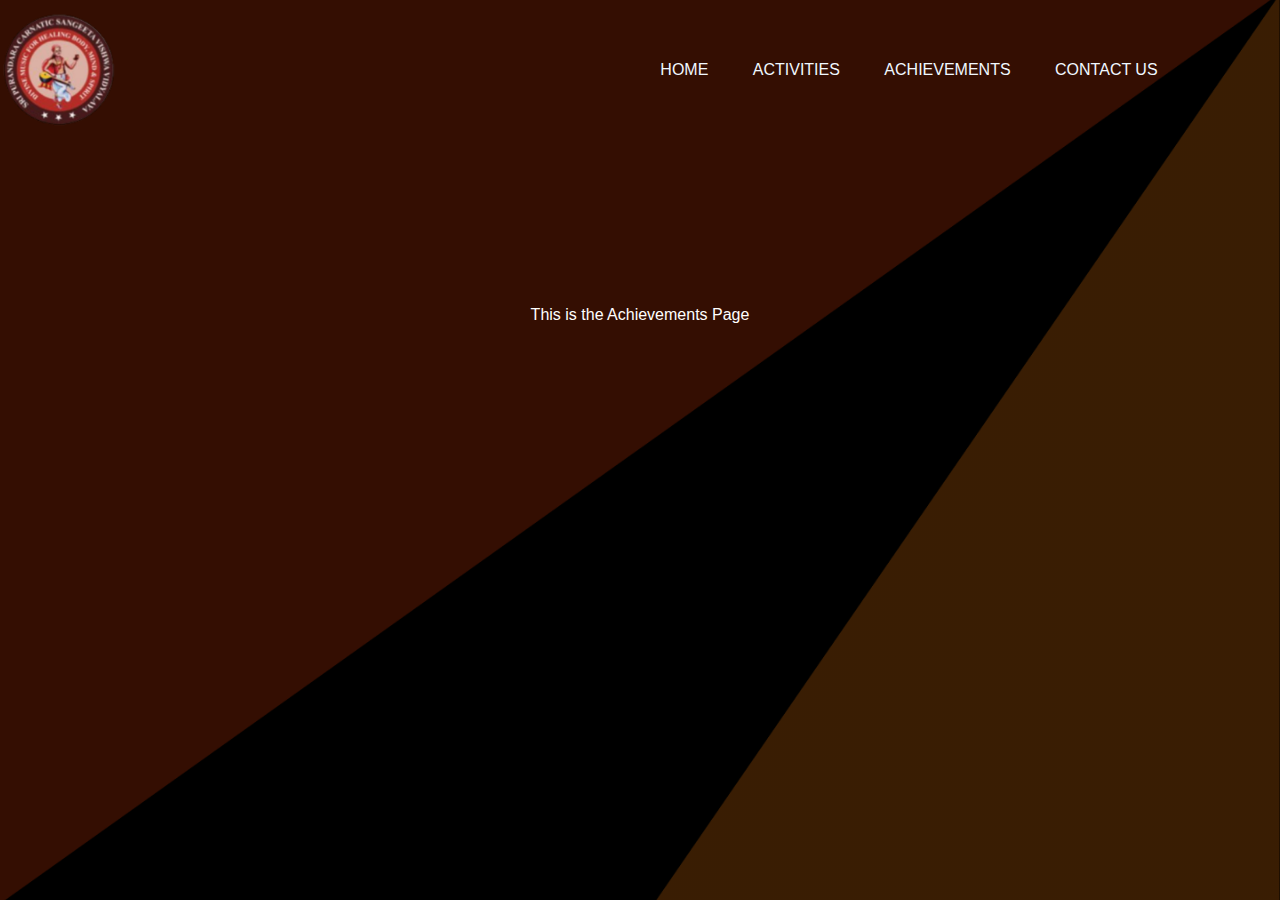
==== achievements.html @ b125a920 "second iteration. Added subpages" ====
<!DOCTYPE html>
<html lang="en">
<head>
    <meta charset="UTF-8">
    <meta http-equiv="X-UA-Compatible" content="IE=edge">
    <meta name="viewport" content="width=device-width, initial-scale=1.0">
    <title>Activities</title>
    <link rel="stylesheet" href="StyleAch.css" type="text/css">


</head>
<body>

    <div class="banner">
        <div class="navbar">
            <img src="Logo.png" class="Logo">
            <ul>
                <li><a href="index.html">Home</a></li>
                <li><a href="activities.html">Activities</a></li>
                <li><a href="#">Achievements</a></li>
                <li><a href="contact.html">Contact us</a></li>
            </ul>
        </div>
        <div class="container">
            <p> This is the Achievements Page</p>
        </div>
    </div>

</body>
</html>
---- StyleAch.css ----
*{
    margin: 0;
    padding: 0;
    font-family: sans-serif;
    
}

.banner {
    width: 100%;
    height: 100vh;
    background-image: linear-gradient(rgba(0,0,0,0.75), rgba(0,0,0,0.75)),url(achbackground.png);
    background-size: cover;
    background-position: center;
}

.navbar{
    width: 92%;
    margin: 0;
    padding: 10px 0;
    display: flex;
    align-items: center;
    justify-content: space-between;
}

.Logo{
    width: 120px;
    cursor: pointer;
}

.navbar ul li {
    list-style: none;
    display: inline-block;
    margin: 0 20px;
    position: relative;
}

.navbar ul li a{
    text-decoration:none;
    color: aliceblue;
    text-align:center;
    text-transform: uppercase;
}

.navbar ul li::after{
    content: '';
    height: 3px;
    width: 0;
    background: #e6660a;
    position: absolute;
    left: 0;
    bottom: -10px;
    transition: 0.3s;
}

.navbar ul li:hover::after{
    width: 100%;
}

.container{
color: rgb(255, 255, 255);
width: 100%;
top: 35%;
transform: translateY(-50%);
position: absolute;
text-align: center;
}
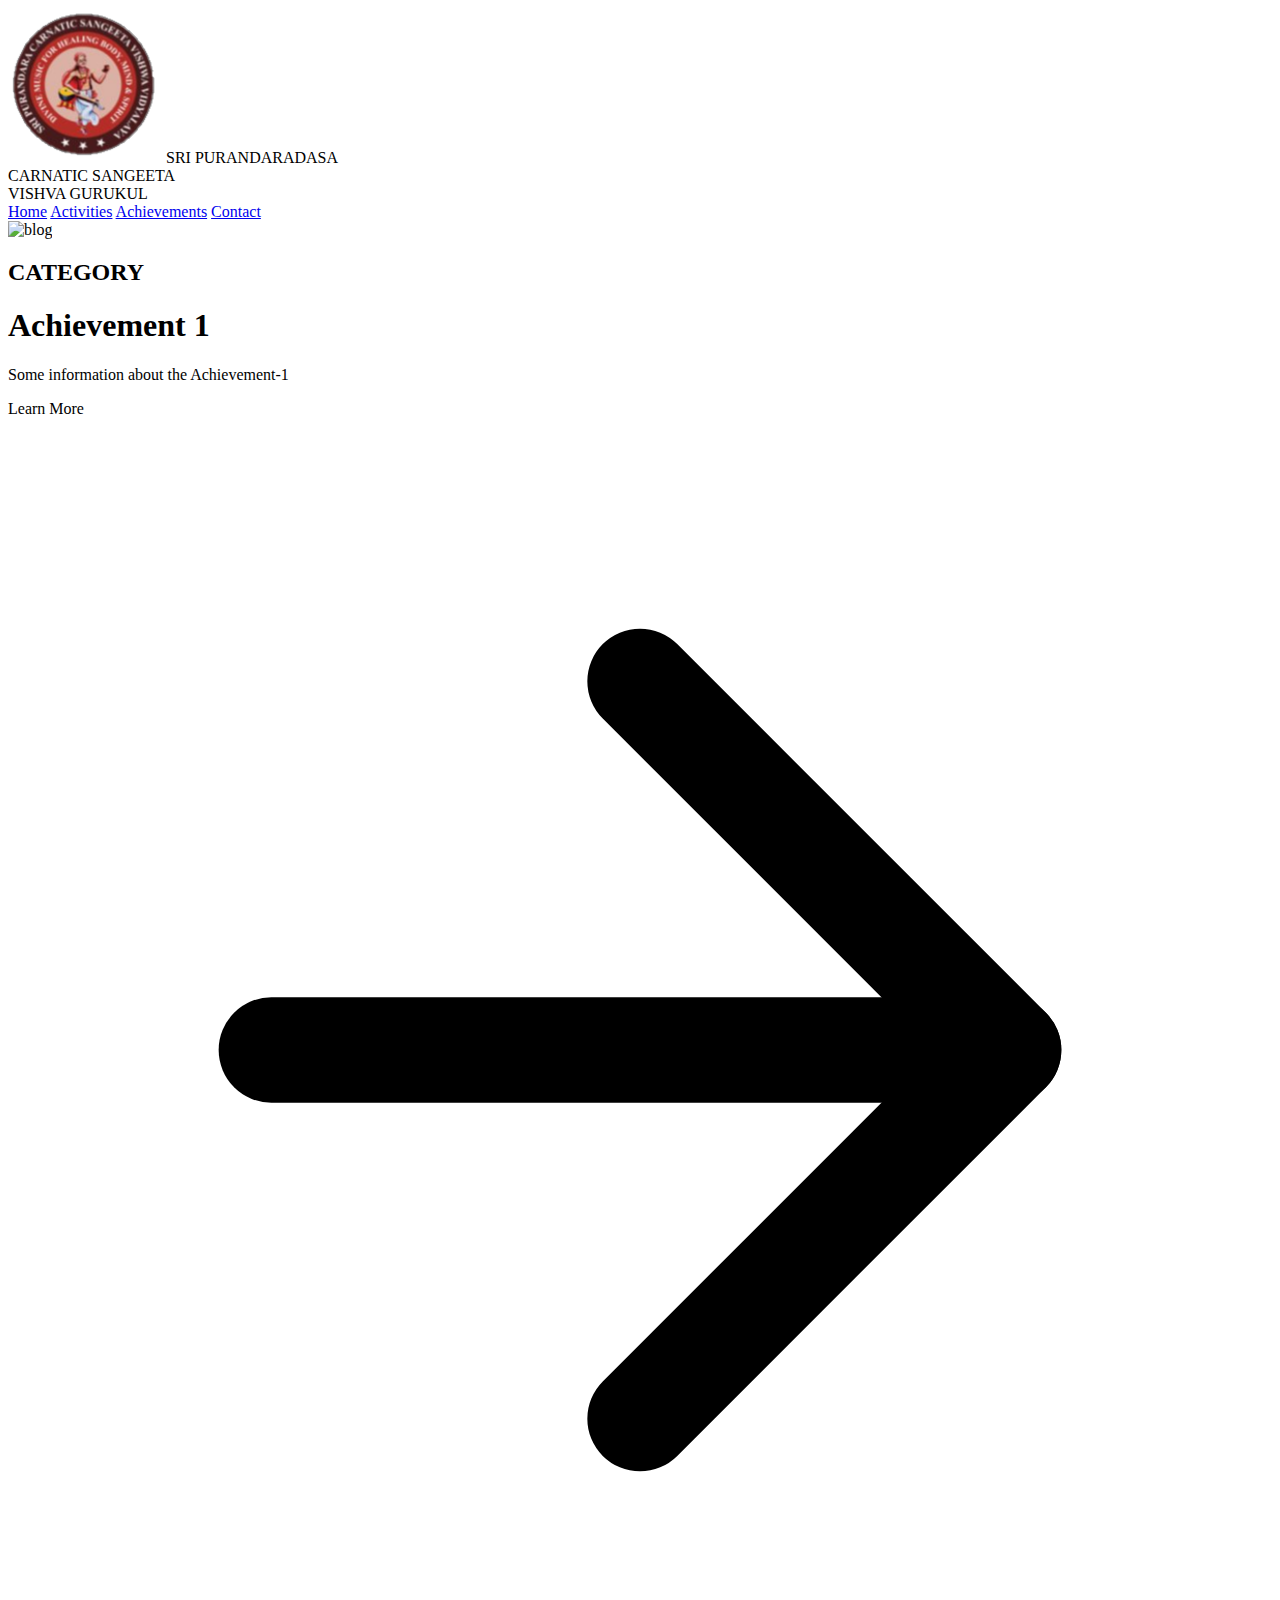
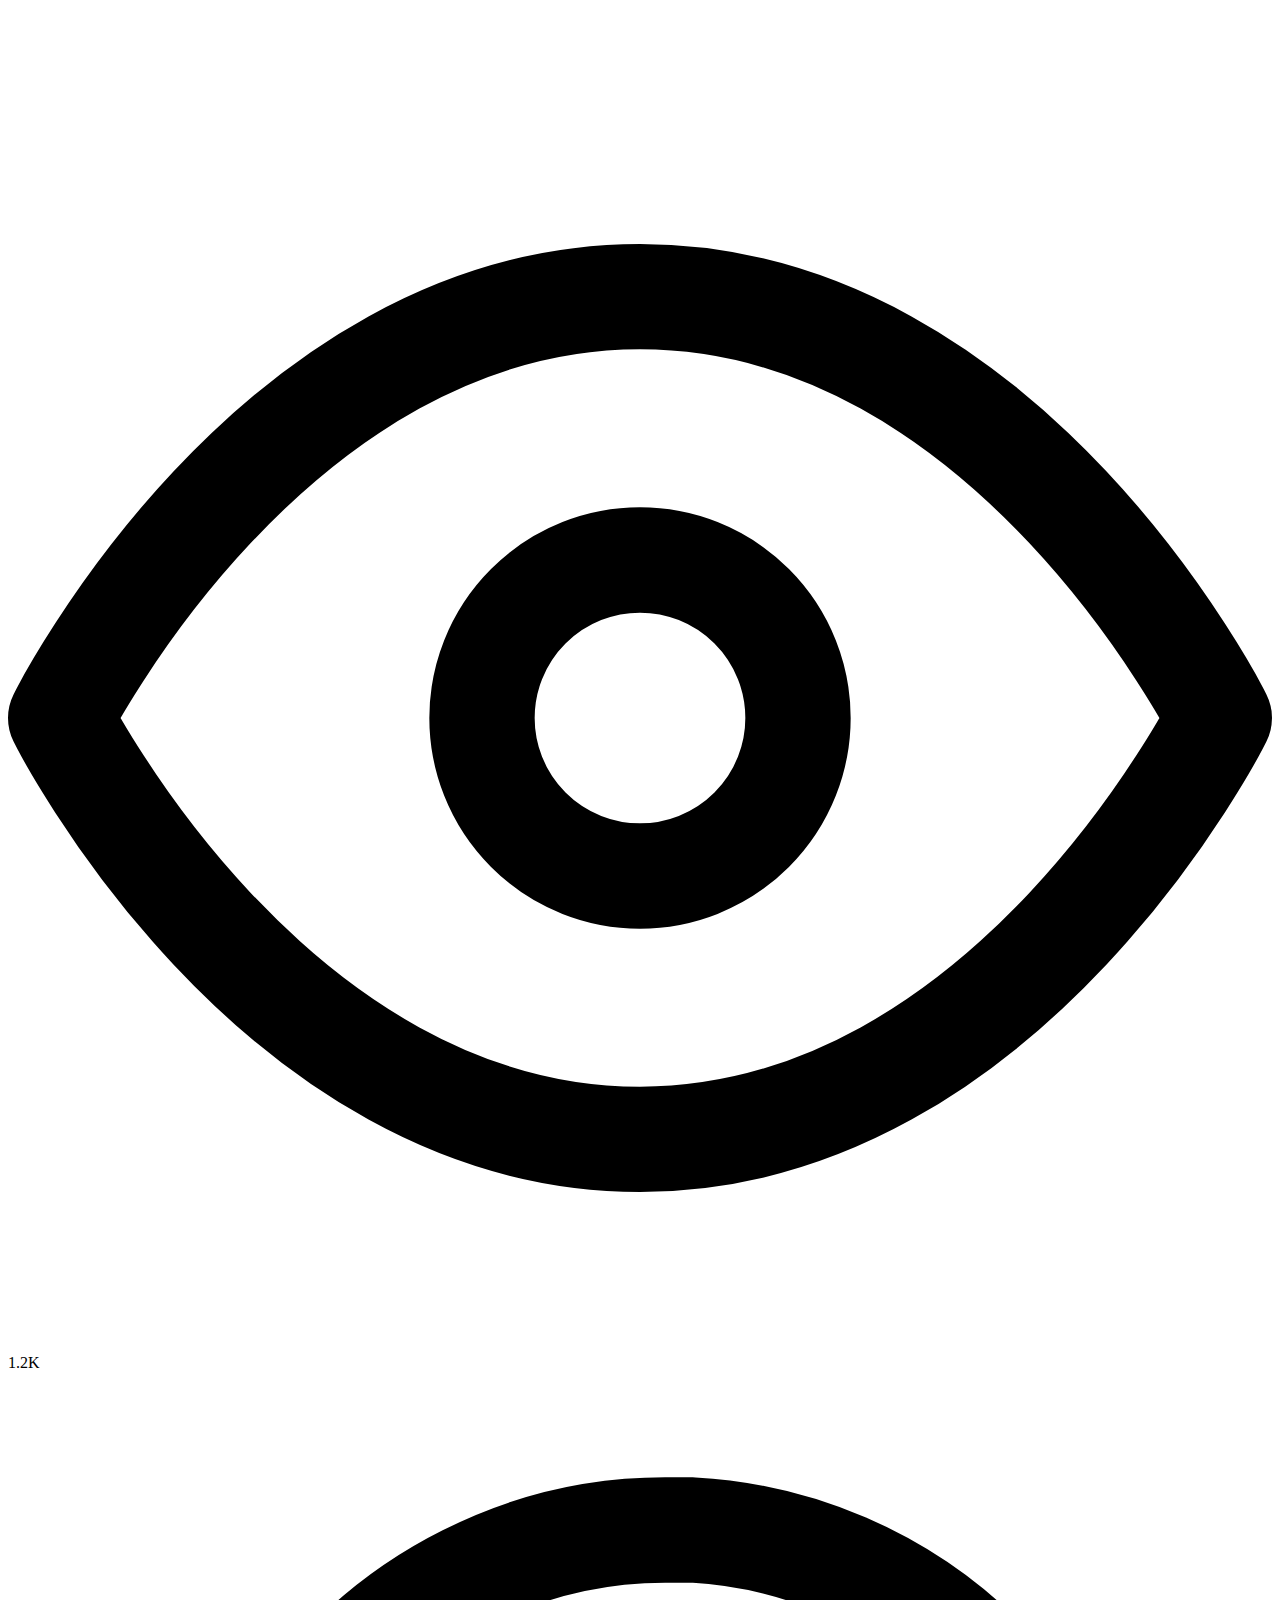
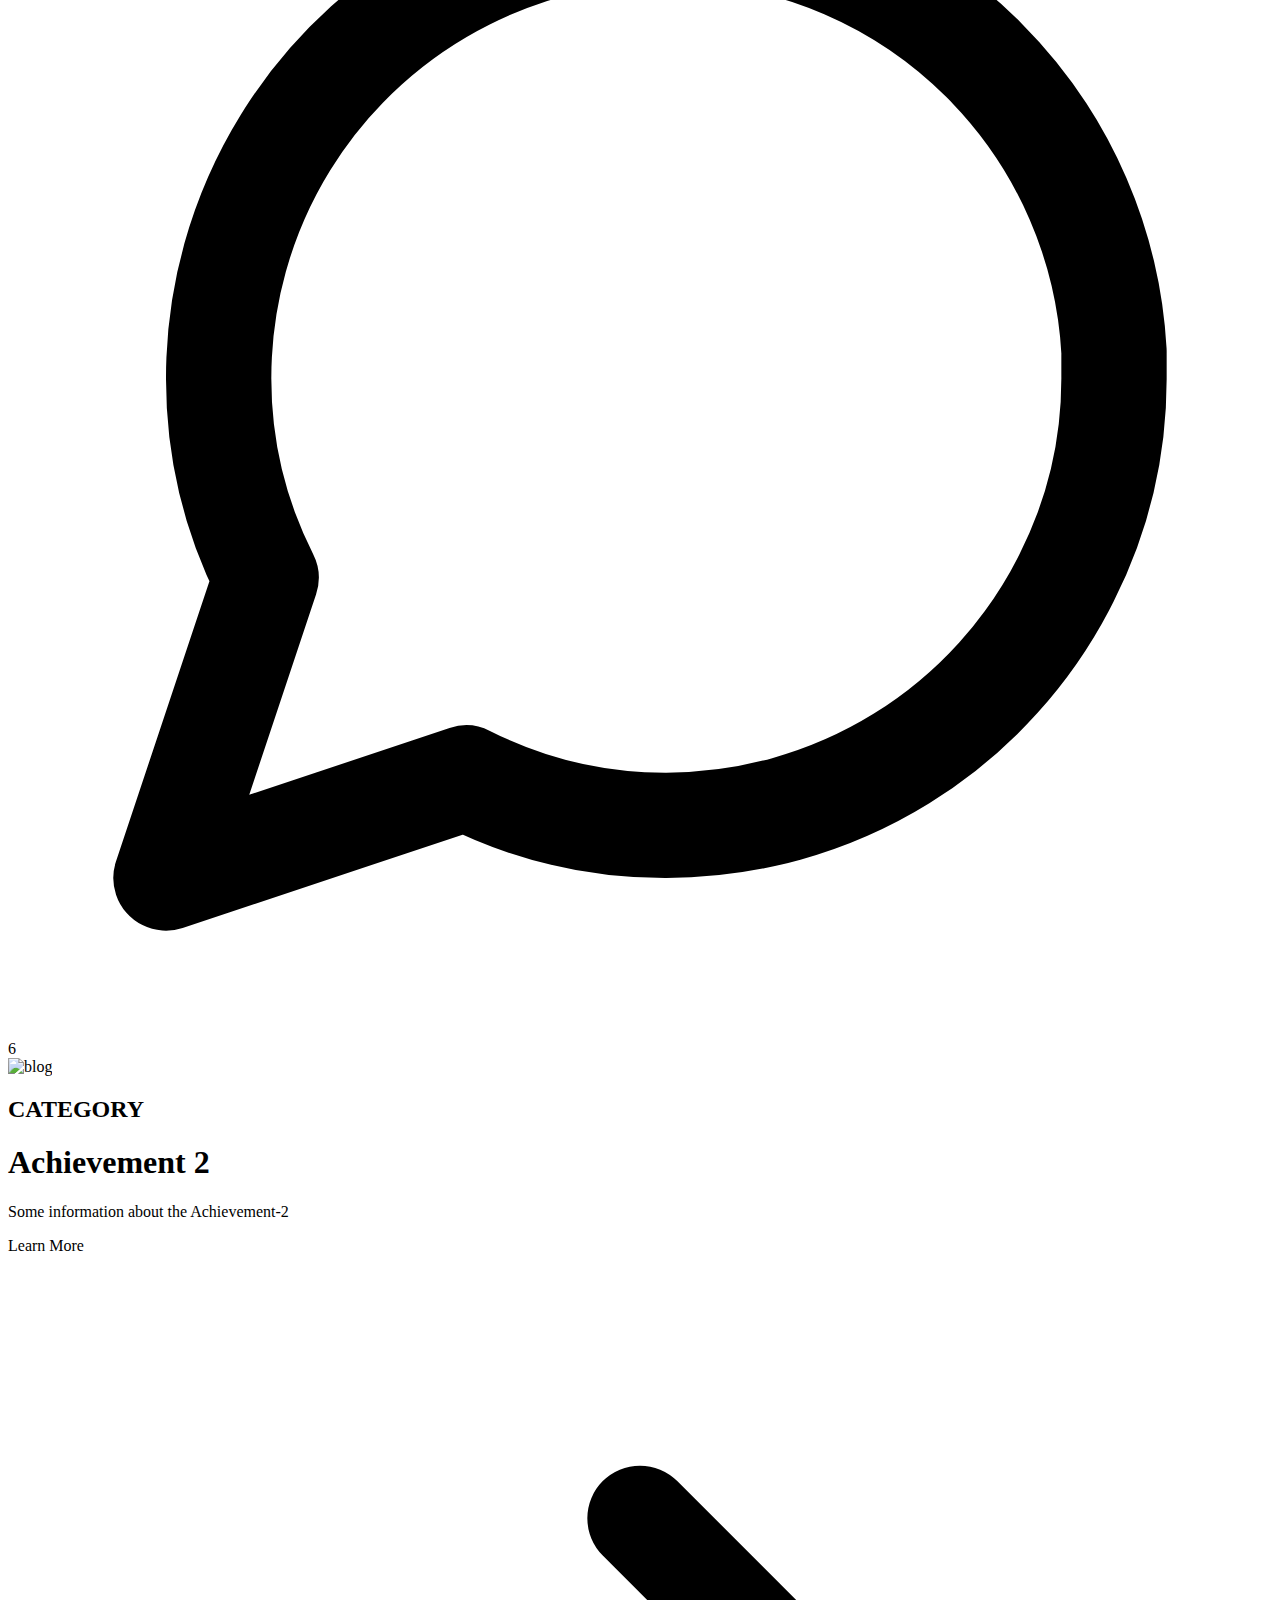
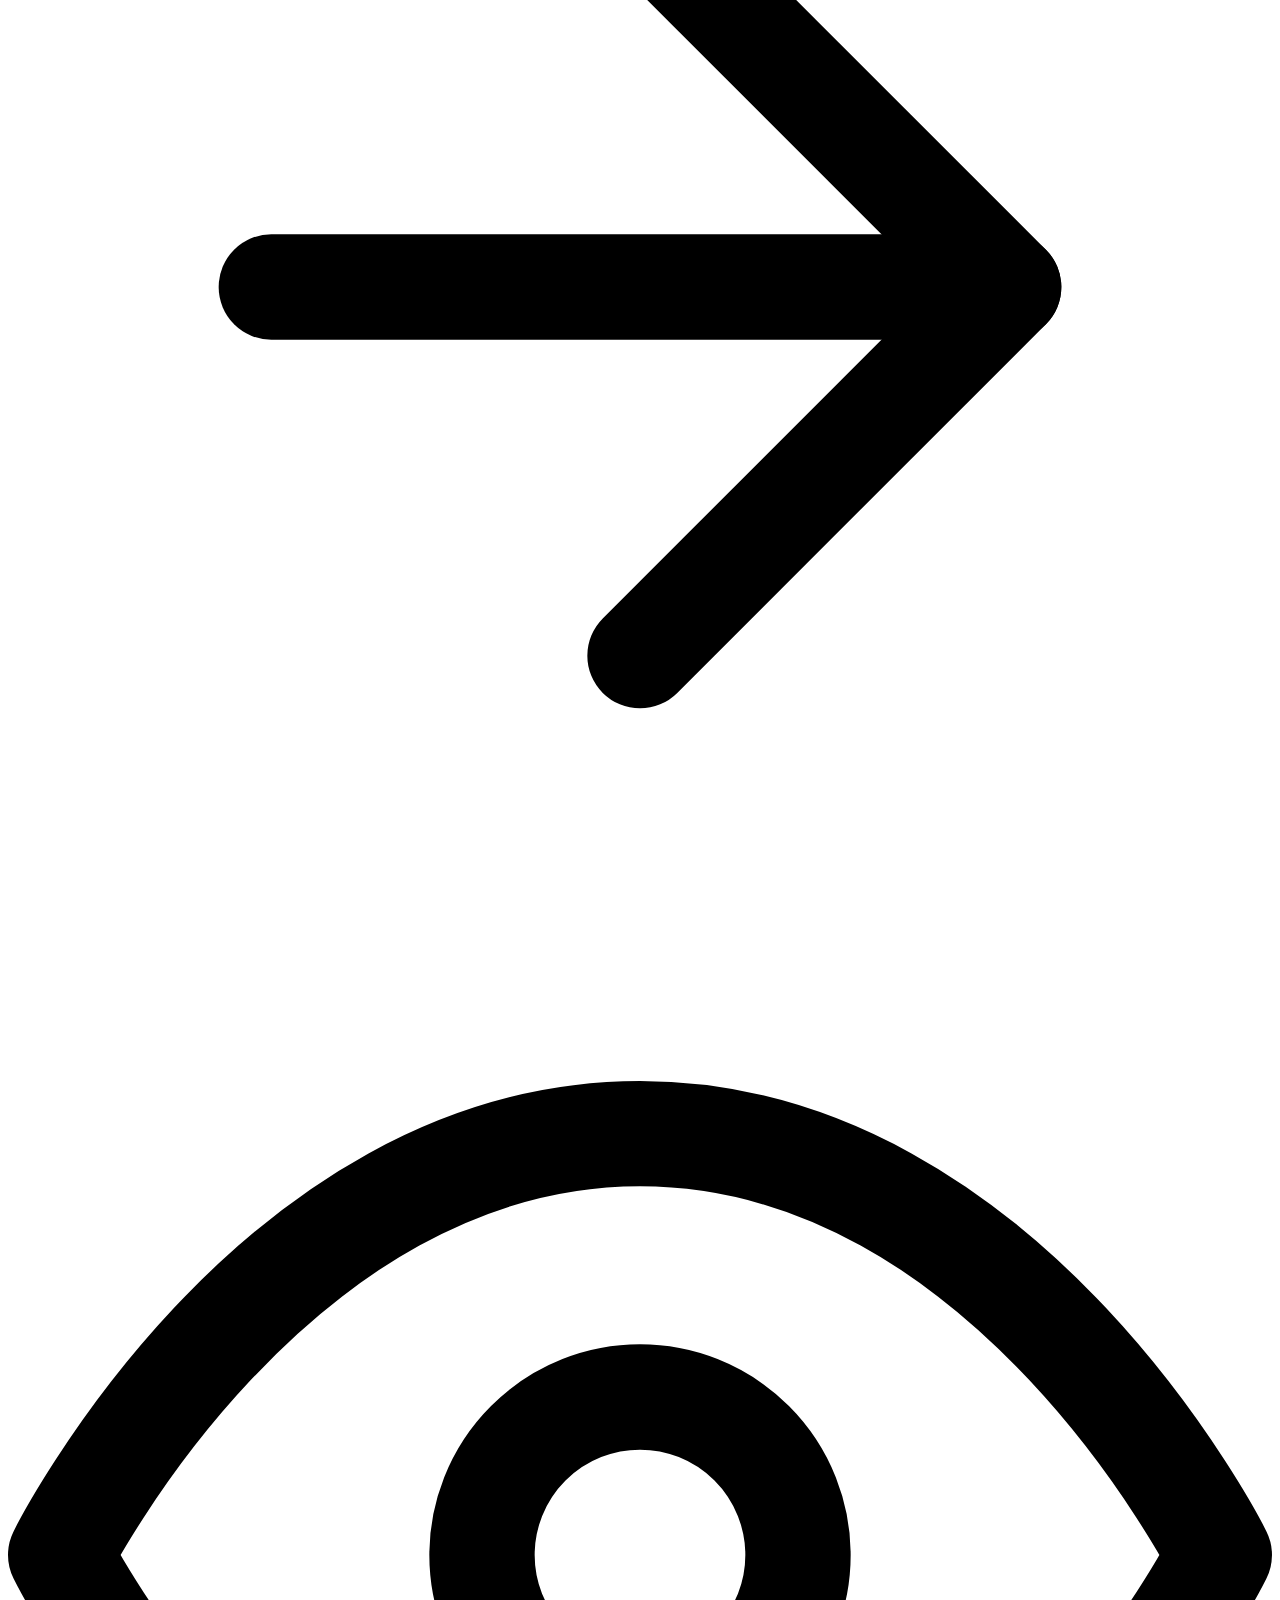
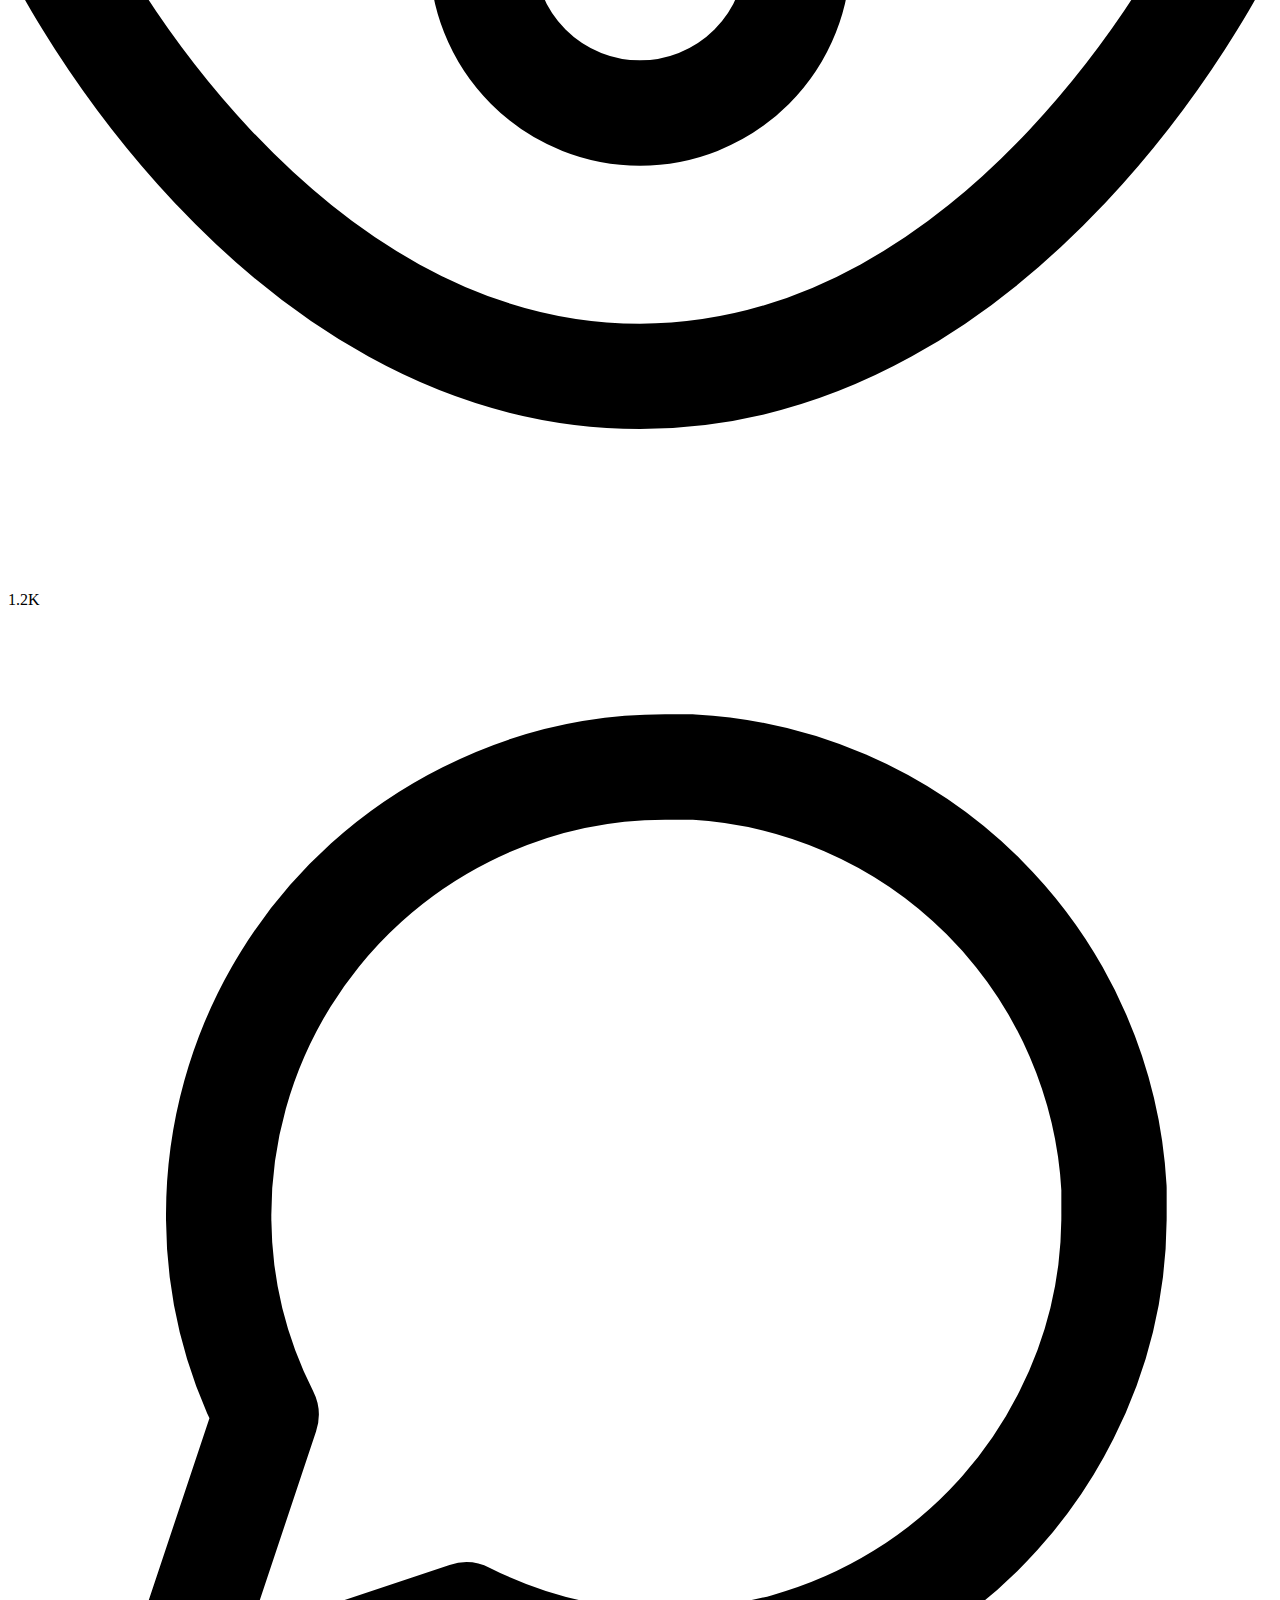
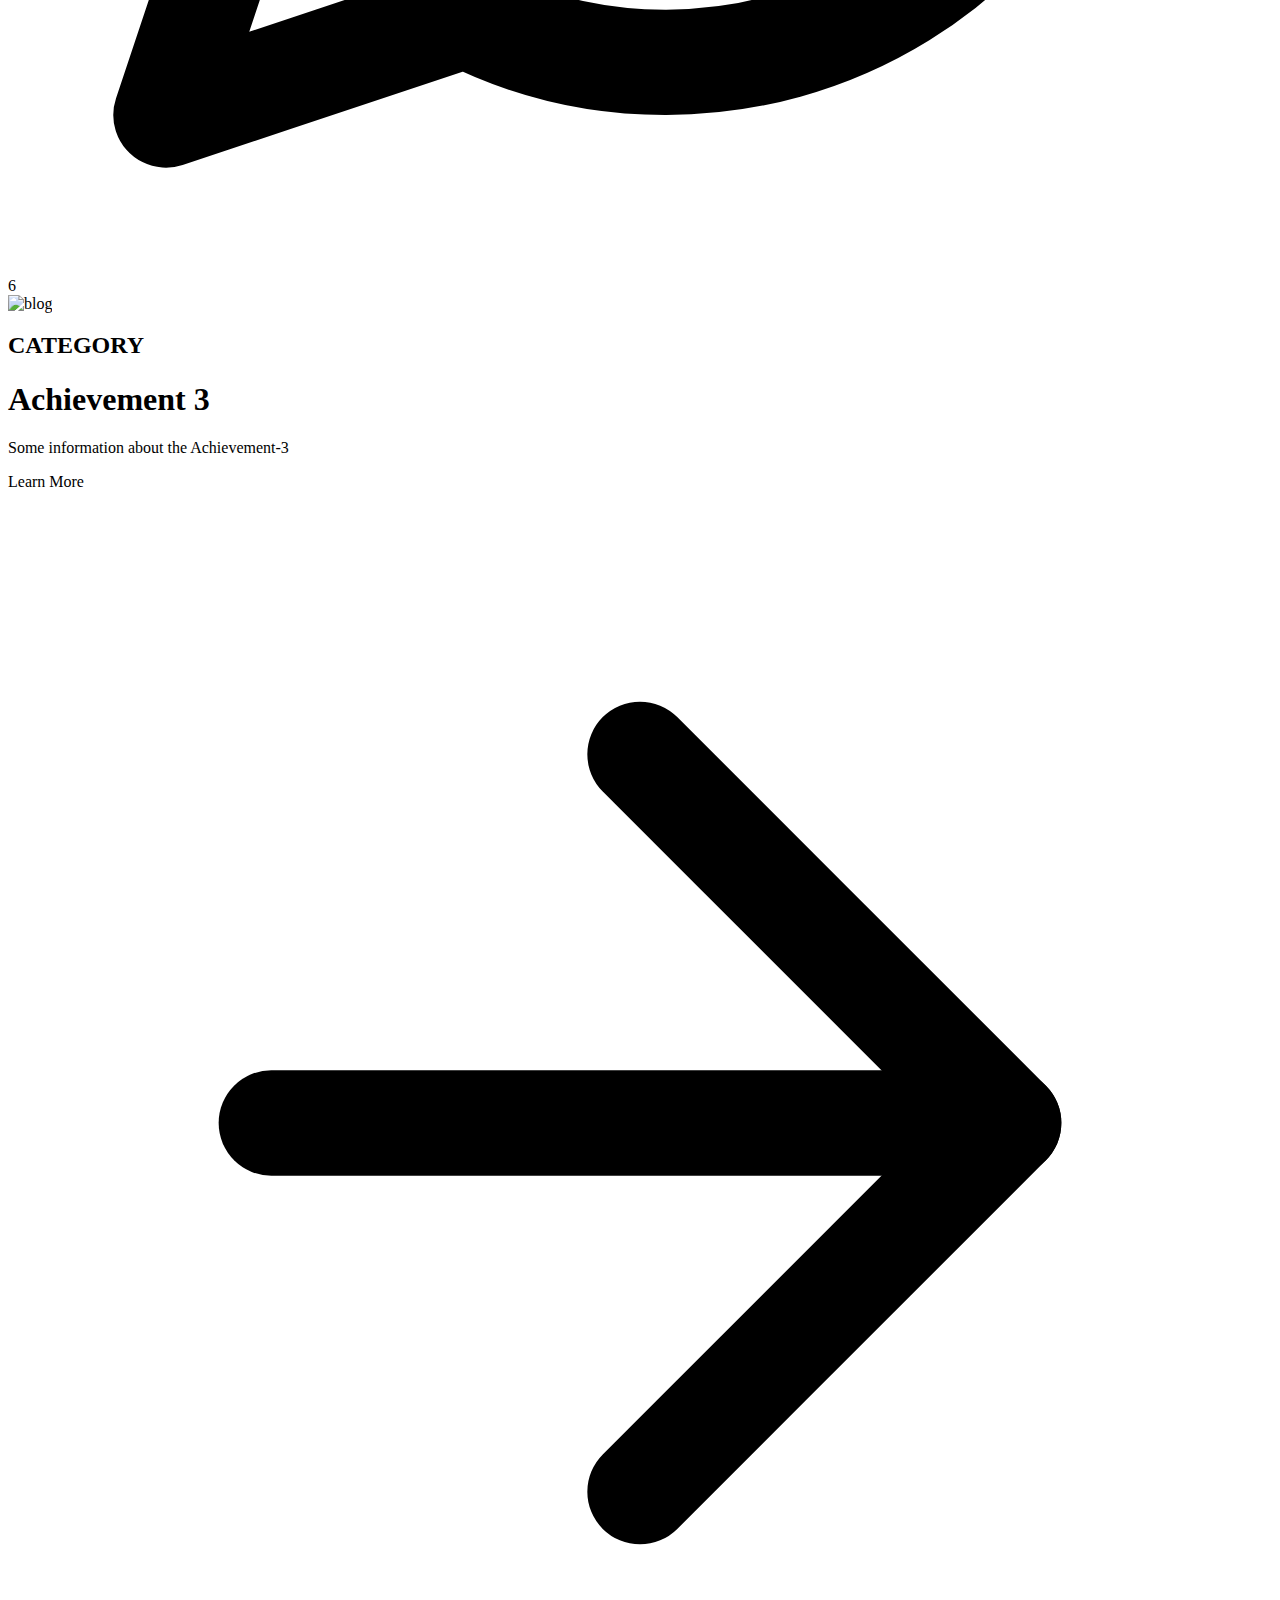
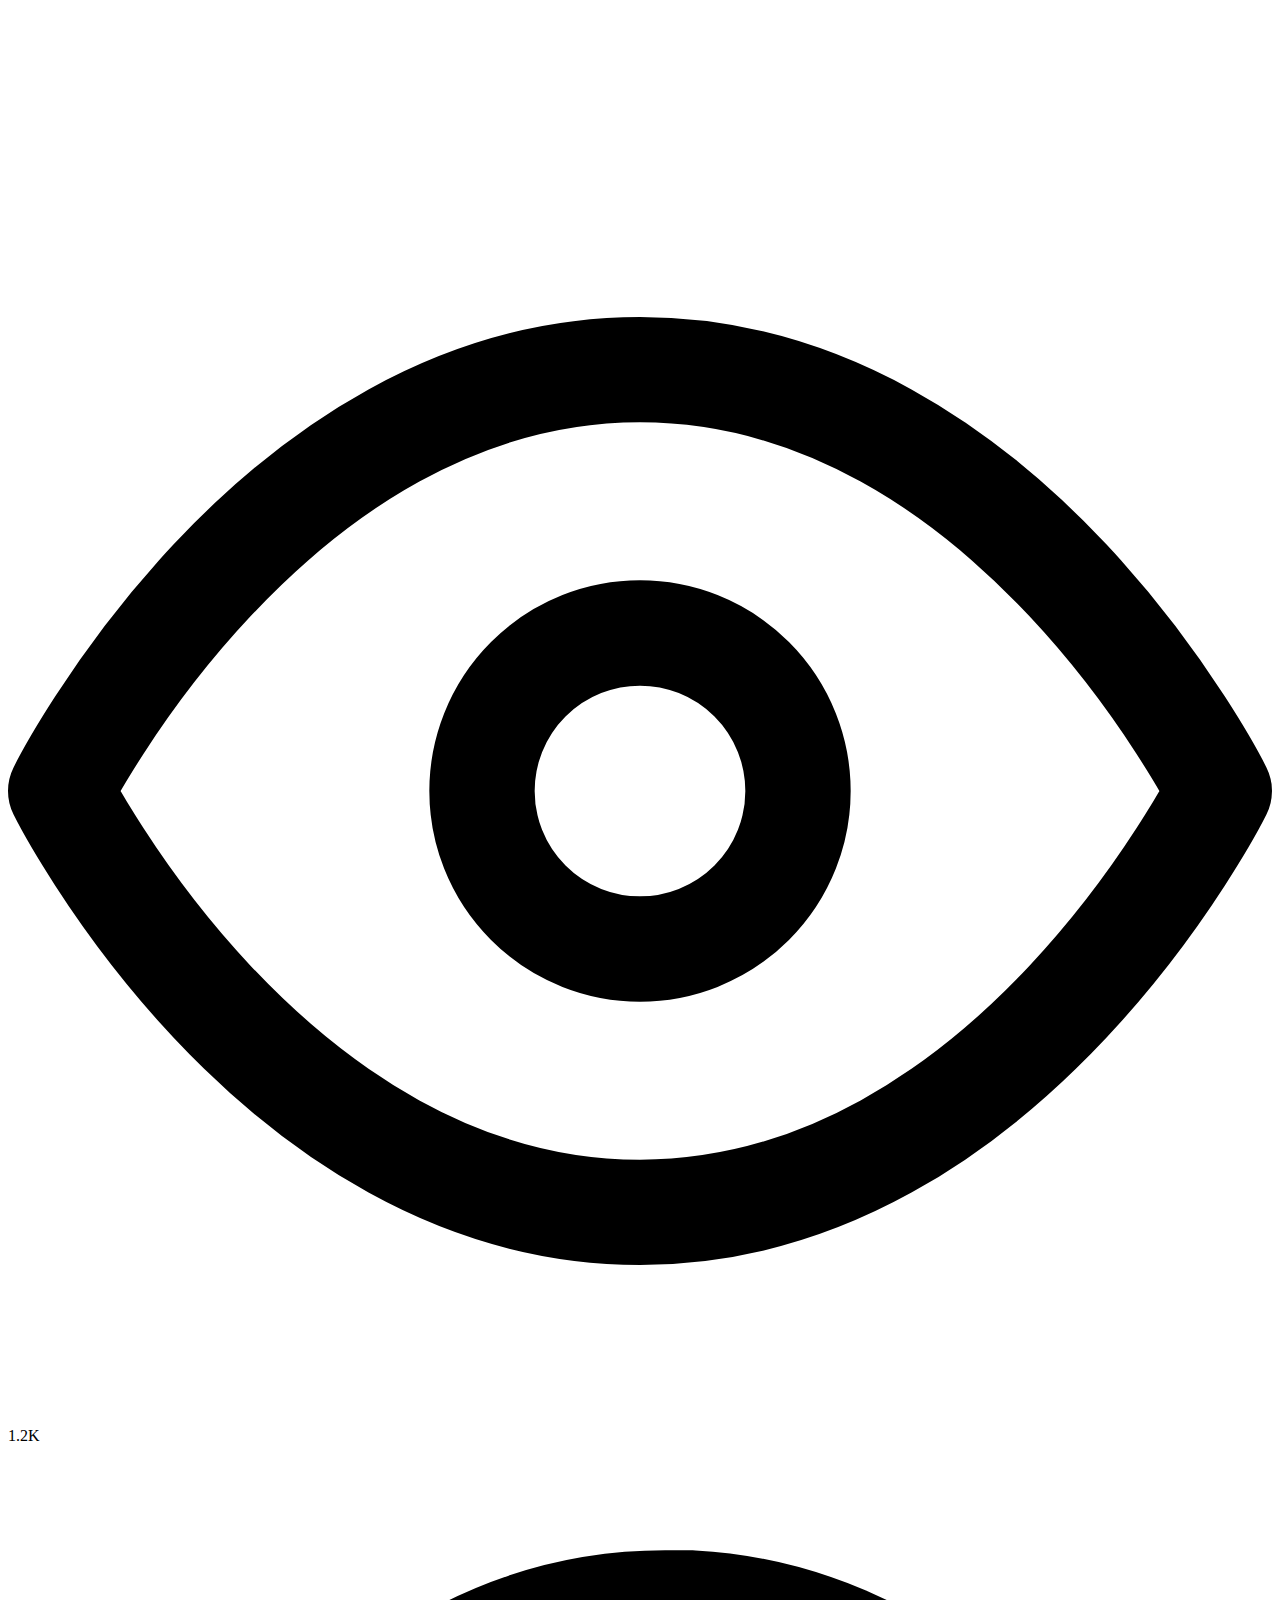
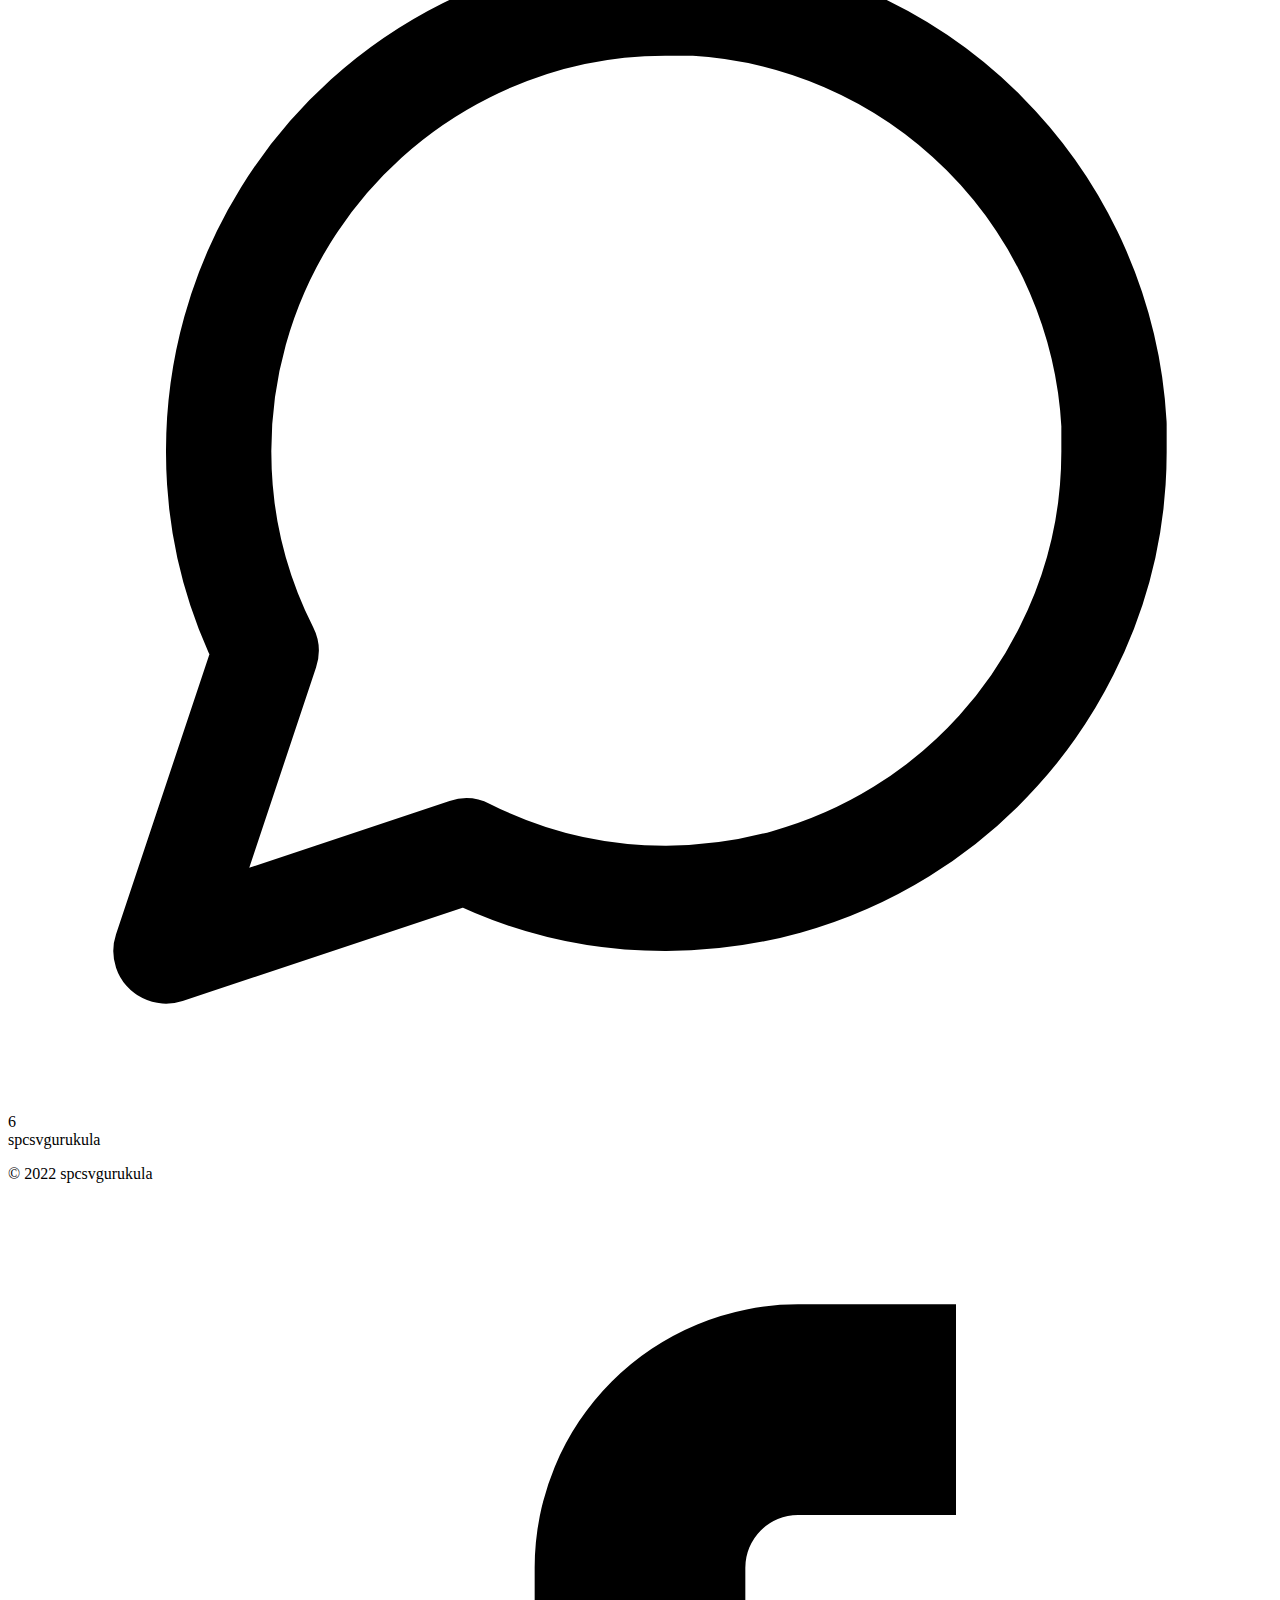
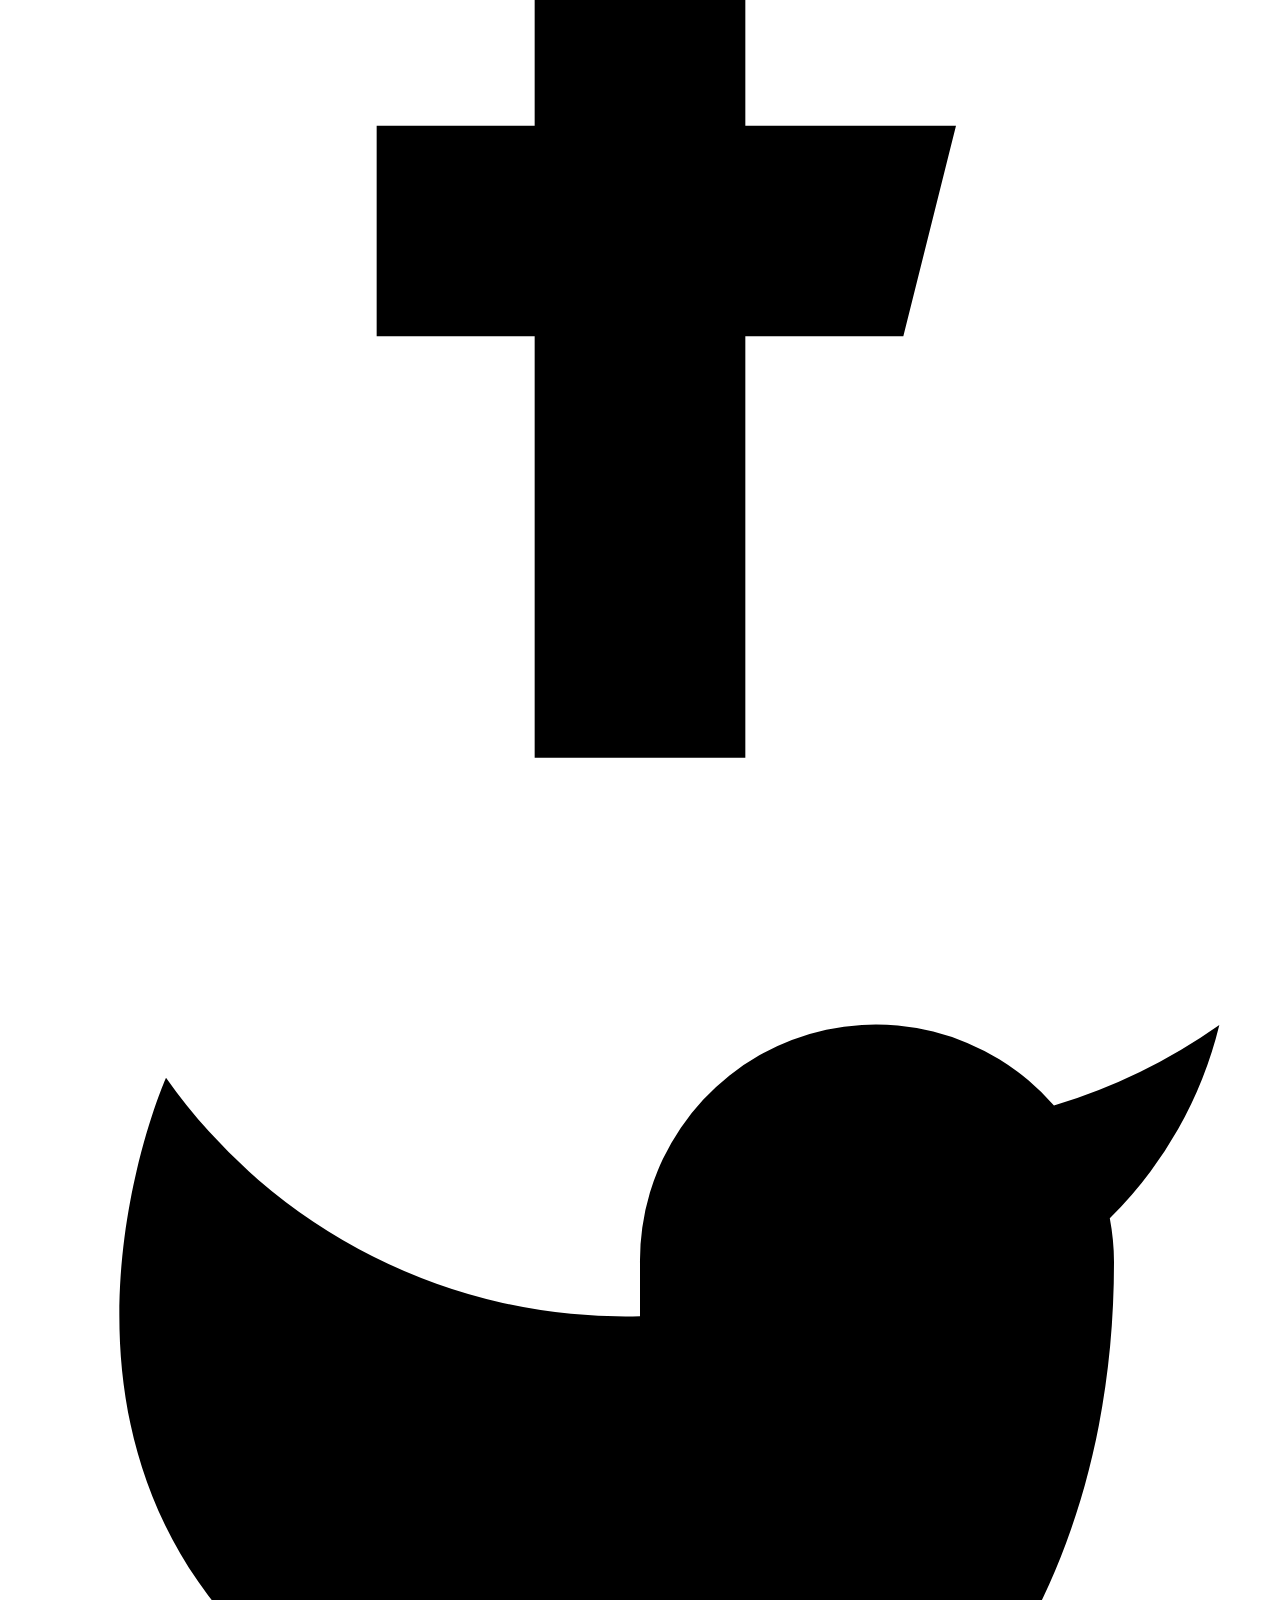
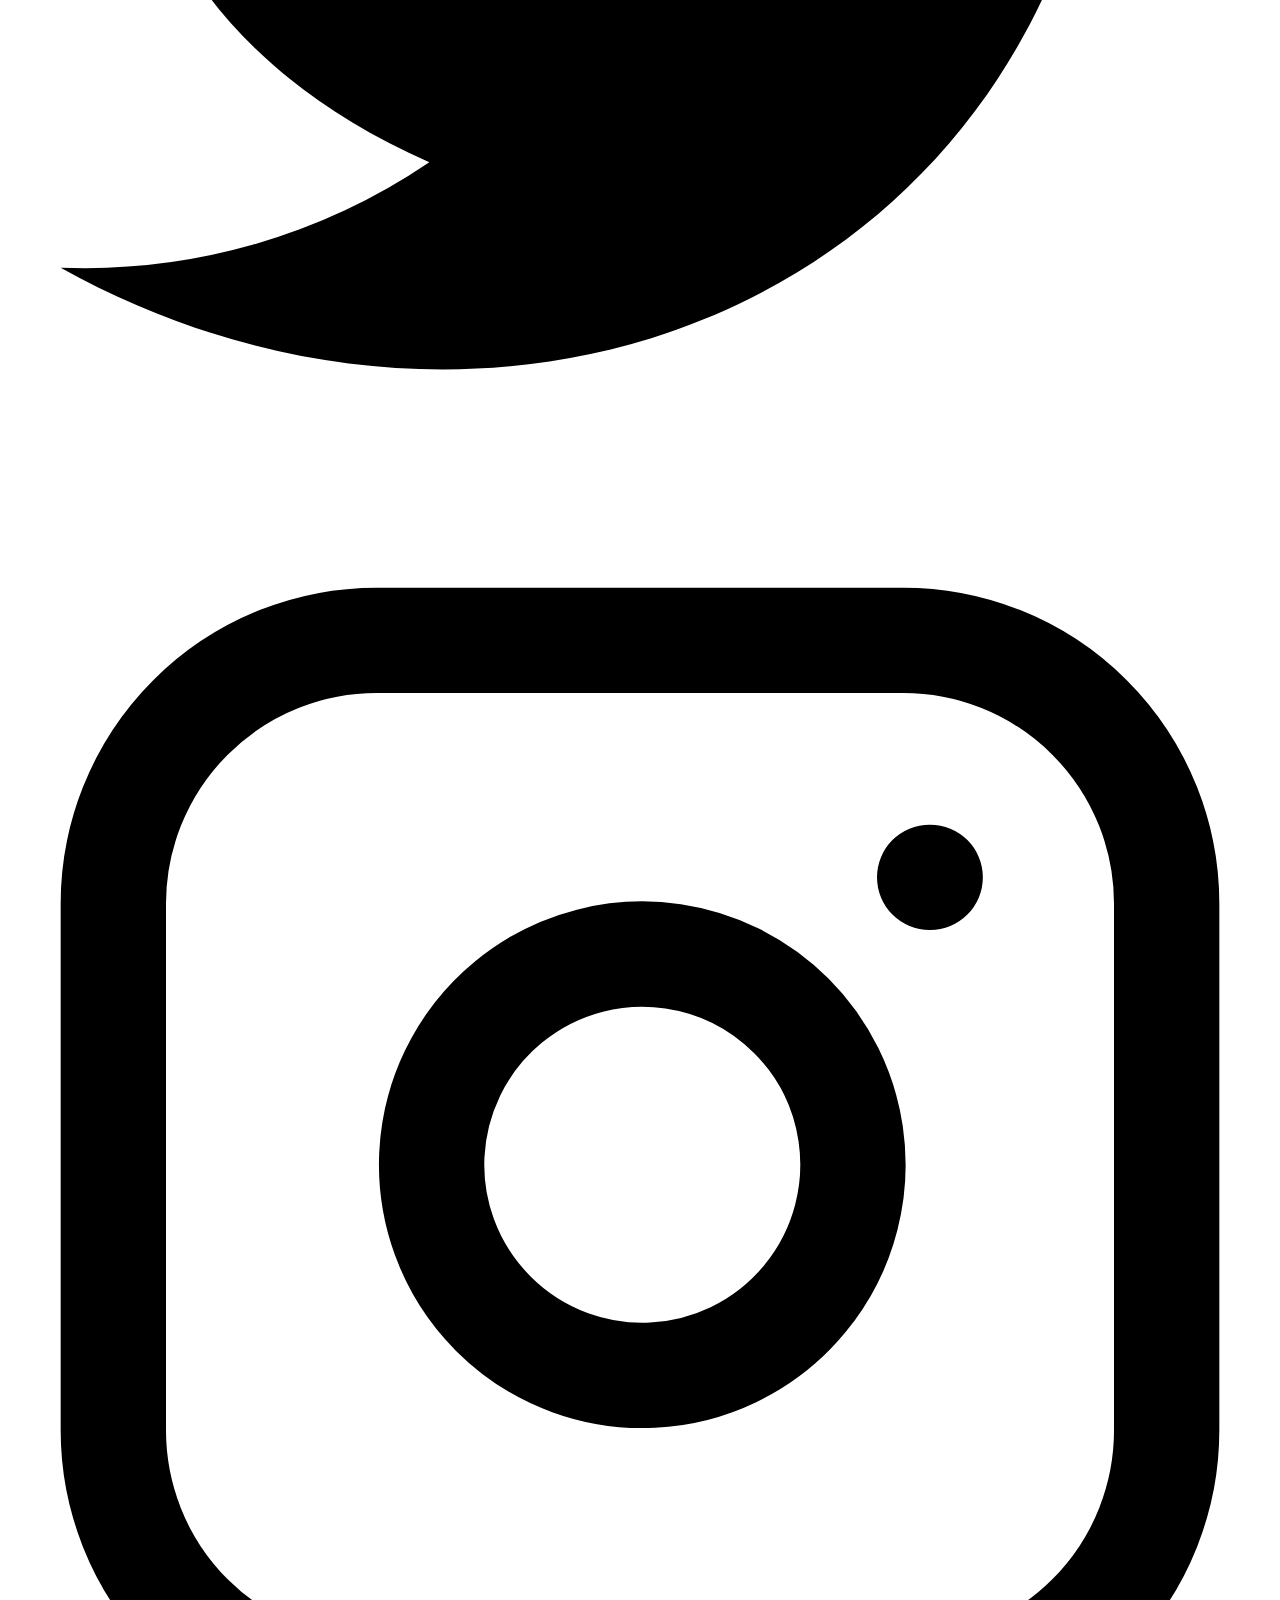
==== commit eb009fd8: "Used Templates from Tailblock" ====
--- a/achievements.html
+++ b/achievements.html
@@ -4,27 +4,161 @@
     <meta charset="UTF-8">
     <meta http-equiv="X-UA-Compatible" content="IE=edge">
     <meta name="viewport" content="width=device-width, initial-scale=1.0">
-    <title>Activities</title>
-    <link rel="stylesheet" href="StyleAch.css" type="text/css">
-
+    <title>Achievements</title>
+    <script src="https://cdn.tailwindcss.com"></script>
 
 </head>
 <body>
 
-    <div class="banner">
-        <div class="navbar">
-            <img src="Logo.png" class="Logo">
-            <ul>
-                <li><a href="index.html">Home</a></li>
-                <li><a href="activities.html">Activities</a></li>
-                <li><a href="#">Achievements</a></li>
-                <li><a href="contact.html">Contact us</a></li>
-            </ul>
+    <!-- Navbar -->
+
+    <header class="text-gray-400 bg-gray-900 body-font">
+        <div class="container mx-auto flex flex-wrap p-5 flex-col md:flex-row items-center">
+          <a class="flex title-font font-medium items-center text-white mb-4 md:mb-0">
+              <img src="Logo.png" class="Logo">
+            <span class="ml-3 text-xl" font-size="20">SRI PURANDARADASA <BR/> <span class="ml-3a text-xl" font-size="15">CARNATIC SANGEETA <BR/></span>
+            <span class="ml-3b text-xl" font-size="15">VISHVA GURUKUL <BR/> 
+            </span>
+             
+          </a>
+          <nav class="md:ml-auto md:mr-auto flex flex-wrap items-center text-base justify-center" border="0">
+            <a class="mr-5 hover:text-white" href="index.html">Home</a>
+            <a class="mr-5 hover:text-white" href="activities.html">Activities</a>
+            <a class="mr-5 hover:text-white" href="#">Achievements</a>
+            <a class="mr-5 hover:text-white" href="contact.html">Contact</a>
+          </nav>
         </div>
-        <div class="container">
-            <p> This is the Achievements Page</p>
+      </header>
+     
+    <!--Content-->  
+    <section class="text-gray-400 bg-gray-900 body-font">
+        <div class="container px-5 py-24 mx-auto">
+          <div class="flex flex-wrap -m-4">
+            <div class="p-4 md:w-1/3">
+              <div class="h-full border-2 border-gray-800 rounded-lg overflow-hidden">
+                <img class="lg:h-48 md:h-36 w-full object-cover object-center" src="https://dummyimage.com/720x400" alt="blog">
+                <div class="p-6">
+                  <h2 class="tracking-widest text-xs title-font font-medium text-gray-500 mb-1">CATEGORY</h2>
+                  <h1 class="title-font text-lg font-medium text-white mb-3">Achievement 1</h1>
+                  <p class="leading-relaxed mb-3">Some information about the Achievement-1</p>
+                  <div class="flex items-center flex-wrap ">
+                    <a class="text-red-400 inline-flex items-center md:mb-2 lg:mb-0">Learn More
+                      <svg class="w-4 h-4 ml-2" viewBox="0 0 24 24" stroke="currentColor" stroke-width="2" fill="none" stroke-linecap="round" stroke-linejoin="round">
+                        <path d="M5 12h14"></path>
+                        <path d="M12 5l7 7-7 7"></path>
+                      </svg>
+                    </a>
+                    <span class="text-gray-500 mr-3 inline-flex items-center lg:ml-auto md:ml-0 ml-auto leading-none text-sm pr-3 py-1 border-r-2 border-gray-800">
+                      <svg class="w-4 h-4 mr-1" stroke="currentColor" stroke-width="2" fill="none" stroke-linecap="round" stroke-linejoin="round" viewBox="0 0 24 24">
+                        <path d="M1 12s4-8 11-8 11 8 11 8-4 8-11 8-11-8-11-8z"></path>
+                        <circle cx="12" cy="12" r="3"></circle>
+                      </svg>1.2K
+                    </span>
+                    <span class="text-gray-500 inline-flex items-center leading-none text-sm">
+                      <svg class="w-4 h-4 mr-1" stroke="currentColor" stroke-width="2" fill="none" stroke-linecap="round" stroke-linejoin="round" viewBox="0 0 24 24">
+                        <path d="M21 11.5a8.38 8.38 0 01-.9 3.8 8.5 8.5 0 01-7.6 4.7 8.38 8.38 0 01-3.8-.9L3 21l1.9-5.7a8.38 8.38 0 01-.9-3.8 8.5 8.5 0 014.7-7.6 8.38 8.38 0 013.8-.9h.5a8.48 8.48 0 018 8v.5z"></path>
+                      </svg>6
+                    </span>
+                  </div>
+                </div>
+              </div>
+            </div>
+            <div class="p-4 md:w-1/3">
+              <div class="h-full border-2 border-gray-800 rounded-lg overflow-hidden">
+                <img class="lg:h-48 md:h-36 w-full object-cover object-center" src="https://dummyimage.com/721x401" alt="blog">
+                <div class="p-6">
+                  <h2 class="tracking-widest text-xs title-font font-medium text-gray-500 mb-1">CATEGORY</h2>
+                  <h1 class="title-font text-lg font-medium text-white mb-3">Achievement 2</h1>
+                  <p class="leading-relaxed mb-3">Some information about the Achievement-2</p>
+                  <div class="flex items-center flex-wrap">
+                    <a class="text-red-400 inline-flex items-center md:mb-2 lg:mb-0">Learn More
+                      <svg class="w-4 h-4 ml-2" viewBox="0 0 24 24" stroke="currentColor" stroke-width="2" fill="none" stroke-linecap="round" stroke-linejoin="round">
+                        <path d="M5 12h14"></path>
+                        <path d="M12 5l7 7-7 7"></path>
+                      </svg>
+                    </a>
+                    <span class="text-gray-500 mr-3 inline-flex items-center lg:ml-auto md:ml-0 ml-auto leading-none text-sm pr-3 py-1 border-r-2 border-gray-800">
+                      <svg class="w-4 h-4 mr-1" stroke="currentColor" stroke-width="2" fill="none" stroke-linecap="round" stroke-linejoin="round" viewBox="0 0 24 24">
+                        <path d="M1 12s4-8 11-8 11 8 11 8-4 8-11 8-11-8-11-8z"></path>
+                        <circle cx="12" cy="12" r="3"></circle>
+                      </svg>1.2K
+                    </span>
+                    <span class="text-gray-500 inline-flex items-center leading-none text-sm">
+                      <svg class="w-4 h-4 mr-1" stroke="currentColor" stroke-width="2" fill="none" stroke-linecap="round" stroke-linejoin="round" viewBox="0 0 24 24">
+                        <path d="M21 11.5a8.38 8.38 0 01-.9 3.8 8.5 8.5 0 01-7.6 4.7 8.38 8.38 0 01-3.8-.9L3 21l1.9-5.7a8.38 8.38 0 01-.9-3.8 8.5 8.5 0 014.7-7.6 8.38 8.38 0 013.8-.9h.5a8.48 8.48 0 018 8v.5z"></path>
+                      </svg>6
+                    </span>
+                  </div>
+                </div>
+              </div>
+            </div>
+            <div class="p-4 md:w-1/3">
+              <div class="h-full border-2 border-gray-800 rounded-lg overflow-hidden">
+                <img class="lg:h-48 md:h-36 w-full object-cover object-center" src="https://dummyimage.com/722x402" alt="blog">
+                <div class="p-6">
+                  <h2 class="tracking-widest text-xs title-font font-medium text-gray-500 mb-1">CATEGORY</h2>
+                  <h1 class="title-font text-lg font-medium text-white mb-3">Achievement 3</h1>
+                  <p class="leading-relaxed mb-3">Some information about the Achievement-3</p>
+                  <div class="flex items-center flex-wrap ">
+                    <a class="text-red-400 inline-flex items-center md:mb-2 lg:mb-0">Learn More
+                      <svg class="w-4 h-4 ml-2" viewBox="0 0 24 24" stroke="currentColor" stroke-width="2" fill="none" stroke-linecap="round" stroke-linejoin="round">
+                        <path d="M5 12h14"></path>
+                        <path d="M12 5l7 7-7 7"></path>
+                      </svg>
+                    </a>
+                    <span class="text-gray-500 mr-3 inline-flex items-center lg:ml-auto md:ml-0 ml-auto leading-none text-sm pr-3 py-1 border-r-2 border-gray-800">
+                      <svg class="w-4 h-4 mr-1" stroke="currentColor" stroke-width="2" fill="none" stroke-linecap="round" stroke-linejoin="round" viewBox="0 0 24 24">
+                        <path d="M1 12s4-8 11-8 11 8 11 8-4 8-11 8-11-8-11-8z"></path>
+                        <circle cx="12" cy="12" r="3"></circle>
+                      </svg>1.2K
+                    </span>
+                    <span class="text-gray-500 inline-flex items-center leading-none text-sm">
+                      <svg class="w-4 h-4 mr-1" stroke="currentColor" stroke-width="2" fill="none" stroke-linecap="round" stroke-linejoin="round" viewBox="0 0 24 24">
+                        <path d="M21 11.5a8.38 8.38 0 01-.9 3.8 8.5 8.5 0 01-7.6 4.7 8.38 8.38 0 01-3.8-.9L3 21l1.9-5.7a8.38 8.38 0 01-.9-3.8 8.5 8.5 0 014.7-7.6 8.38 8.38 0 013.8-.9h.5a8.48 8.48 0 018 8v.5z"></path>
+                      </svg>6
+                    </span>
+                  </div>
+                </div>
+              </div>
+            </div>
+          </div>
         </div>
+      </section> 
+
+<!--Footer-->
+<footer class="text-gray-400 bg-gray-900 body-font">
+    <div class="container px-5 py-8 mx-auto flex items-center sm:flex-row flex-col">
+      <a class="flex title-font font-medium items-center md:justify-start justify-center text-white">
+        <span class="ml-3 text-xl">spcsvgurukula</span>
+      </a>
+      <p class="text-sm text-gray-400 sm:ml-4 sm:pl-4 sm:border-l-2 sm:border-gray-800 sm:py-2 sm:mt-0 mt-4">© 2022 spcsvgurukula</p>
+      <span class="inline-flex sm:ml-auto sm:mt-0 mt-4 justify-center sm:justify-start">
+        <a class="text-gray-400">
+          <svg fill="currentColor" stroke-linecap="round" stroke-linejoin="round" stroke-width="2" class="w-5 h-5" viewBox="0 0 24 24">
+            <path d="M18 2h-3a5 5 0 00-5 5v3H7v4h3v8h4v-8h3l1-4h-4V7a1 1 0 011-1h3z"></path>
+          </svg>
+        </a>
+        <a class="ml-3 text-gray-400">
+          <svg fill="currentColor" stroke-linecap="round" stroke-linejoin="round" stroke-width="2" class="w-5 h-5" viewBox="0 0 24 24">
+            <path d="M23 3a10.9 10.9 0 01-3.14 1.53 4.48 4.48 0 00-7.86 3v1A10.66 10.66 0 013 4s-4 9 5 13a11.64 11.64 0 01-7 2c9 5 20 0 20-11.5a4.5 4.5 0 00-.08-.83A7.72 7.72 0 0023 3z"></path>
+          </svg>
+        </a>
+        <a class="ml-3 text-gray-400">
+          <svg fill="none" stroke="currentColor" stroke-linecap="round" stroke-linejoin="round" stroke-width="2" class="w-5 h-5" viewBox="0 0 24 24">
+            <rect width="20" height="20" x="2" y="2" rx="5" ry="5"></rect>
+            <path d="M16 11.37A4 4 0 1112.63 8 4 4 0 0116 11.37zm1.5-4.87h.01"></path>
+          </svg>
+        </a>
+        <a class="ml-3 text-gray-400">
+          <svg fill="currentColor" stroke="currentColor" stroke-linecap="round" stroke-linejoin="round" stroke-width="0" class="w-5 h-5" viewBox="0 0 24 24">
+            <path stroke="none" d="M16 8a6 6 0 016 6v7h-4v-7a2 2 0 00-2-2 2 2 0 00-2 2v7h-4v-7a6 6 0 016-6zM2 9h4v12H2z"></path>
+            <circle cx="4" cy="4" r="2" stroke="none"></circle>
+          </svg>
+        </a>
+      </span>
     </div>
+  </footer>
+
 
 </body>
 </html>